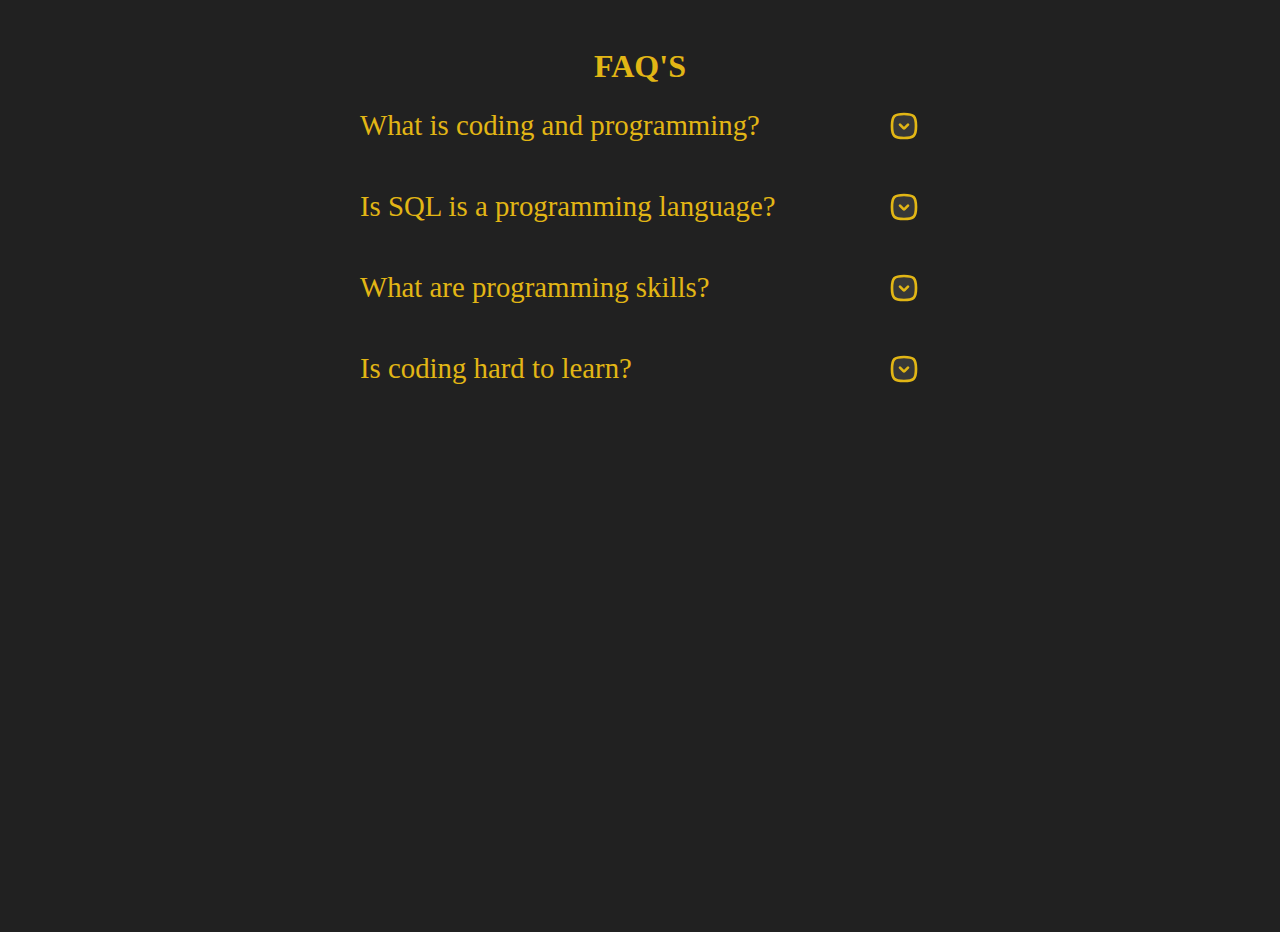
==== Accordian/index.html @ dd1a70b6 "need to fix button rotate" ====
<!DOCTYPE html>
<html lang="en">
<head>
    <meta charset="UTF-8">
    <meta name="viewport" content="width=device-width, initial-scale=1.0">
    <title>Accordian</title>
    <link rel="stylesheet" href="style.css">
</head>
<body>

    <section>
        <h3>FAQ'S</h3>
        <div class="questions">
            <div class="container">
                <p class="qn">What is coding and programming? </p>
                <img class="img0" src="assets/down.svg" alt="">
            </div>           
            <div class="ans">
               <p> Coding tells a machine which actions to perform and how to complete tasks. Programming languages provide the rules for building websites, apps, and other computer-based technologies. Each programming language helps humans accurately communicate with machines.
                </p>
            </div>
        </div>

        <div class="questions">
            <div class="container">
                <p class="qn">Is SQL is a programming language? </p>
                <img class="img2"  src="assets/down.svg" alt="">
            </div>            
            <div class="ans">                
               <p> SQL stands for Structured Query Language, which is a programming language used to communicate with relational databases. The acronym is pronounced like the word sequel, but some people will just use the three letters S, Q, and L.
                </p>
            </div>
        </div>

        <div class="questions">
            <div class="container">
                <p class="qn">What are programming skills? </p>
                <img class="img3" src="assets/down.svg" alt="">
            </div>            
            <div class="ans">            
               <p> Programming skills, or coding skills, are the skills we use to write instructions for computers, applications, or software. They include different programming languages and concepts. What skills do I need to code? To start, you'll need knowledge of at least one programming language.
                </p>
            </div>
        </div>

        <div class="questions">
            <div class="container">
                <p class="qn">Is coding hard to learn?</p>
                <img class="img4"  src="assets/down.svg" alt="">
            </div>            
            <div class="ans">                
            <p>No, coding isn't hard to learn, but it isn't a walk in the park either. It can be a steep hill to climb at first—but you'll likely surprise yourself by how much you can learn. As you progress, learning to code becomes easier. The key to success is not giving up on the early stages            
            </p>
        </div>
        </div>
        
    </section>
    
    <script src="script.js"></script>
</body>
</html>
---- Accordian/style.css ----
*{
    padding: 0;
    margin: 0;
    box-sizing: border-box;
    color: white;
    transition: 350ms ease-in-out;
   
}

html,body{
    height: 100%;
    width: 100%;
    background-color: var(--bgColor) ;
}
:root{
    --bgColor:#212121;
    --font-color: rgb(226,182,21);
}
img{
    width: 2em;
}
h3{
    color: var(--font-color);
    font-size:2em;
}
section{
    
    display: flex;
    flex-direction: column;
    justify-content: center;
    align-items: center;
    width: 100%;
    margin: 2em auto;
    padding: 1em;

}
.qn{
     color: var(--font-color);
     font-size: 1.2em;
  
     
}
.container{
    display: flex;
    flex-direction:  row;
    justify-content: space-between;
    align-items: center;
    
    padding: 1em;
   
    

}
.questions{
    padding: 0.5em;
}

.ans{
    height: 0;
    overflow: hidden;
    font-size: 1.2em;

    
}
.active .ans {
    padding: 1em;
    
    height: auto;
    transition: 350ms ease-in-out;
    box-shadow: 4px 4px var(--font-color);
    border-radius: 10px;
    

   
}

@media screen and (min-width:481px) {
    section{
        width: 80%;
    }
    .qn{
        font-size: 1.8em;
    }
    .ans{
        font-size: 1.5em;
    }
    
    
}
@media screen and (min-width:822px) {
    section{
        width: 50%;
    }
    
    
}
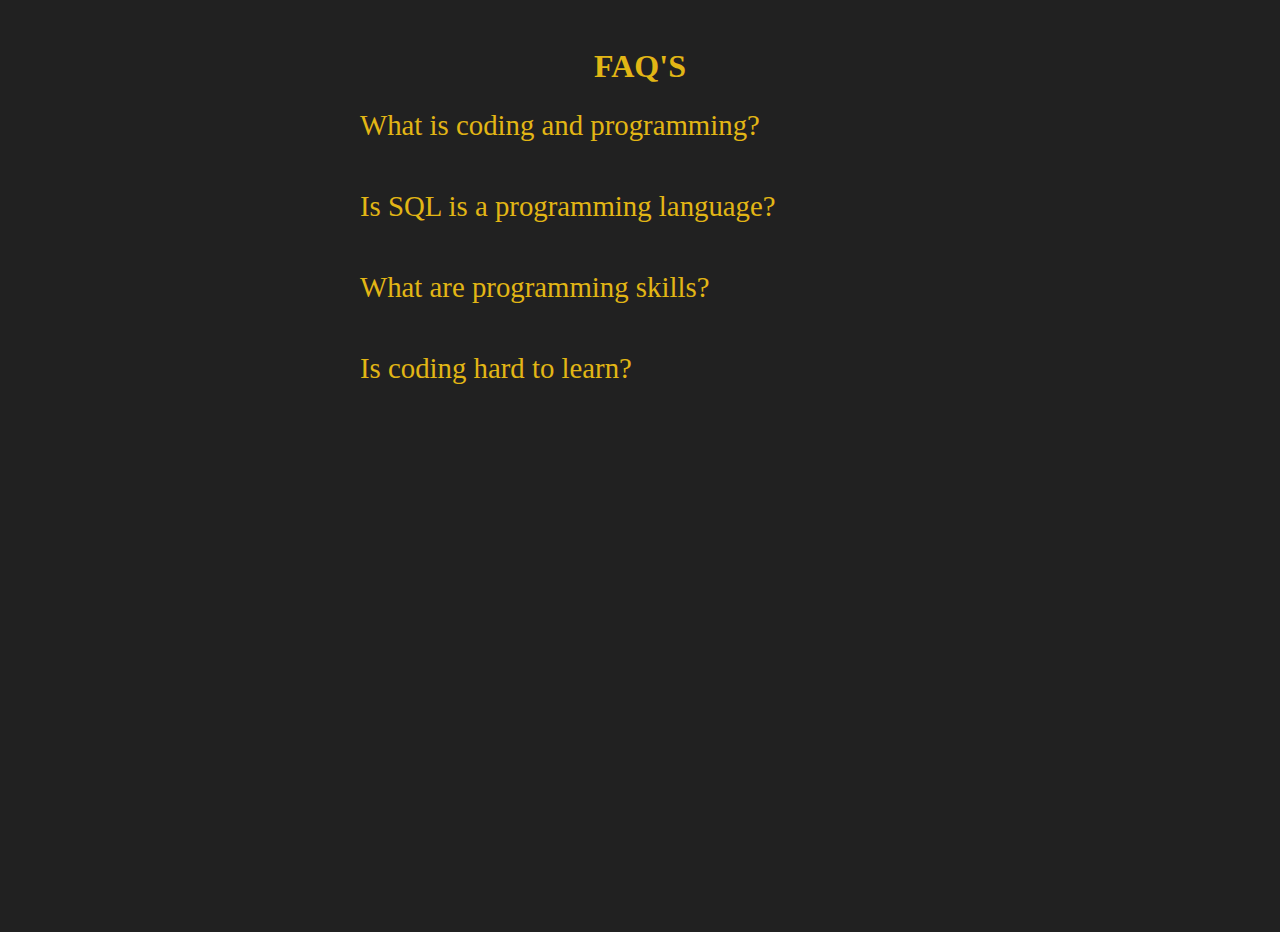
==== commit 9990a9de: "dynamic page created" ====
--- a/Accordian/index.html
+++ b/Accordian/index.html
@@ -10,50 +10,8 @@
 
     <section>
         <h3>FAQ'S</h3>
-        <div class="questions">
-            <div class="container">
-                <p class="qn">What is coding and programming? </p>
-                <img class="img0" src="assets/down.svg" alt="">
-            </div>           
-            <div class="ans">
-               <p> Coding tells a machine which actions to perform and how to complete tasks. Programming languages provide the rules for building websites, apps, and other computer-based technologies. Each programming language helps humans accurately communicate with machines.
-                </p>
-            </div>
-        </div>
-
-        <div class="questions">
-            <div class="container">
-                <p class="qn">Is SQL is a programming language? </p>
-                <img class="img2"  src="assets/down.svg" alt="">
-            </div>            
-            <div class="ans">                
-               <p> SQL stands for Structured Query Language, which is a programming language used to communicate with relational databases. The acronym is pronounced like the word sequel, but some people will just use the three letters S, Q, and L.
-                </p>
-            </div>
-        </div>
-
-        <div class="questions">
-            <div class="container">
-                <p class="qn">What are programming skills? </p>
-                <img class="img3" src="assets/down.svg" alt="">
-            </div>            
-            <div class="ans">            
-               <p> Programming skills, or coding skills, are the skills we use to write instructions for computers, applications, or software. They include different programming languages and concepts. What skills do I need to code? To start, you'll need knowledge of at least one programming language.
-                </p>
-            </div>
-        </div>
-
-        <div class="questions">
-            <div class="container">
-                <p class="qn">Is coding hard to learn?</p>
-                <img class="img4"  src="assets/down.svg" alt="">
-            </div>            
-            <div class="ans">                
-            <p>No, coding isn't hard to learn, but it isn't a walk in the park either. It can be a steep hill to climb at first—but you'll likely surprise yourself by how much you can learn. As you progress, learning to code becomes easier. The key to success is not giving up on the early stages            
-            </p>
-        </div>
-        </div>
-        
+        <div class="wrapper" id="wrapper"> </div>
+       
     </section>
     
     <script src="script.js"></script>
--- a/Accordian/style.css
+++ b/Accordian/style.css
@@ -20,9 +20,10 @@
     width: 2em;
 }
 h3{
+    
     color: var(--font-color);
     font-size:2em;
-}
+} 
 section{
     
     display: flex;
@@ -44,9 +45,9 @@
     display: flex;
     flex-direction:  row;
     justify-content: space-between;
-    align-items: center;
-    
+    align-items: center;    
     padding: 1em;
+    /* border: 2px solid white; */
    
     
 
@@ -55,6 +56,12 @@
     padding: 0.5em;
 }
 
+.qn{
+    /* border: 2px solid white; */
+    position: relative;
+}
+
+
 .ans{
     height: 0;
     overflow: hidden;
@@ -62,6 +69,7 @@
 
     
 }
+
 .active .ans {
     padding: 1em;
     
